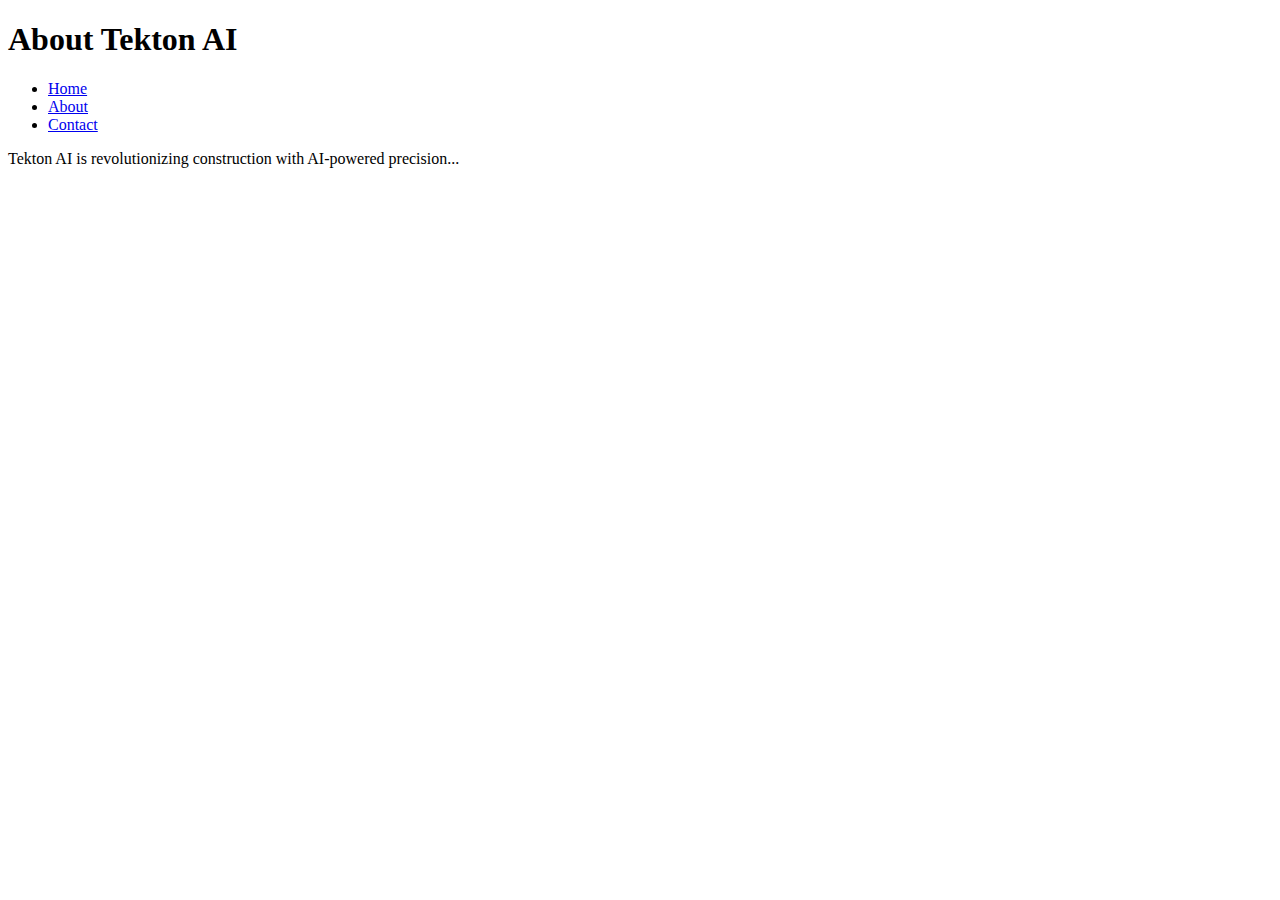
==== about.html @ 9c929b17 "Pages added" ====
<!DOCTYPE html>
<html lang="en">
<head>
  <meta charset="UTF-8">
  <meta name="viewport" content="width=device-width, initial-scale=1.0">
  <title>About Us</title>
</head>
<body>
  <header>
    <h1>About Tekton AI</h1>
    <nav>
      <ul>
        <li><a href="index.html">Home</a></li>
        <li><a href="about.html">About</a></li>
        <li><a href="contact.html">Contact</a></li>
      </ul>
    </nav>
  </header>
  <main>
    <p>Tekton AI is revolutionizing construction with AI-powered precision...</p>
  </main>
</body>
</html>
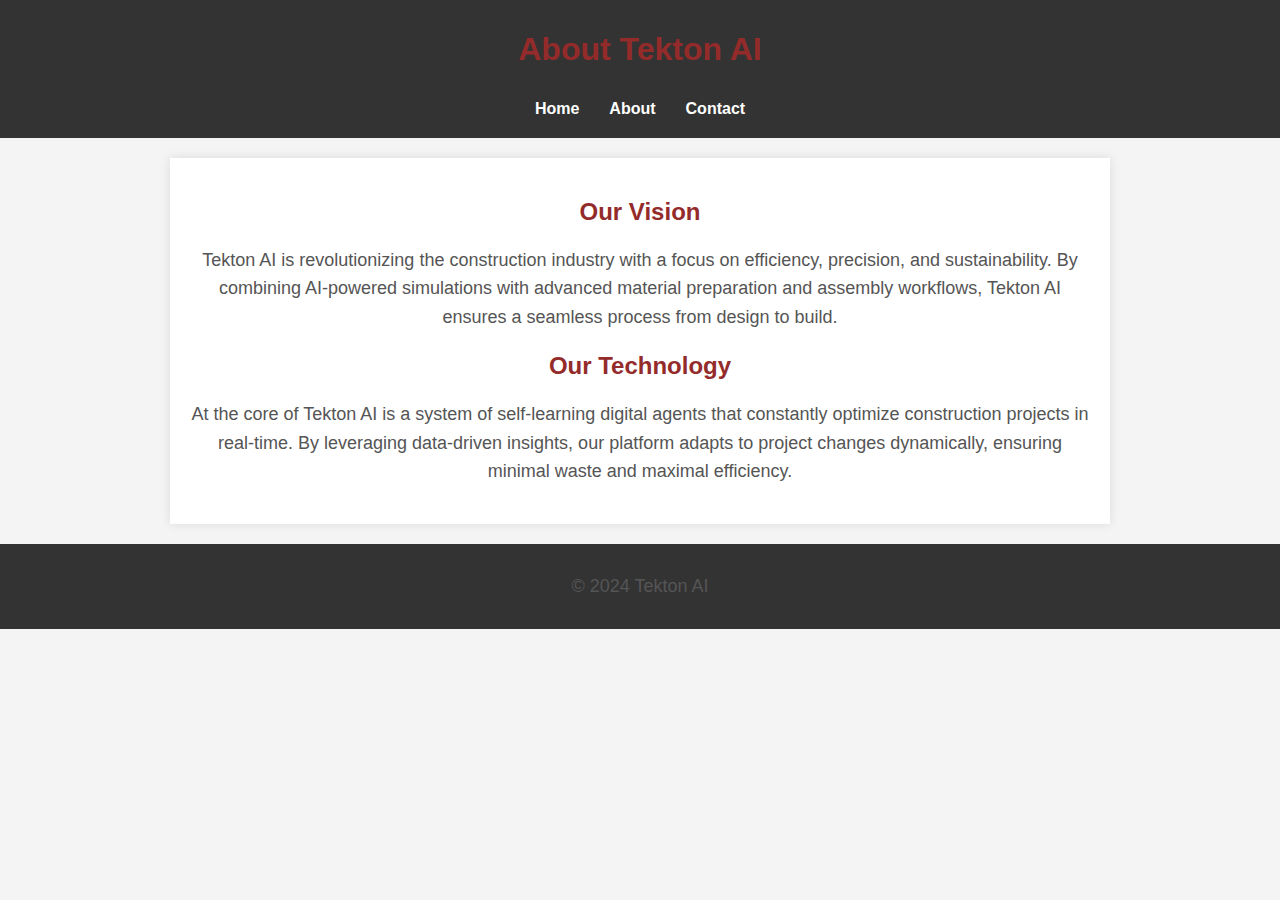
==== commit cb71e444: "mvp1" ====
--- a/about.html
+++ b/about.html
@@ -3,21 +3,35 @@
 <head>
   <meta charset="UTF-8">
   <meta name="viewport" content="width=device-width, initial-scale=1.0">
-  <title>About Us</title>
+  <title>About Tekton AI</title>
+  <link rel="stylesheet" href="styles.css">
 </head>
 <body>
   <header>
     <h1>About Tekton AI</h1>
     <nav>
-      <ul>
+      <ul class="nav-list">
         <li><a href="index.html">Home</a></li>
         <li><a href="about.html">About</a></li>
         <li><a href="contact.html">Contact</a></li>
       </ul>
     </nav>
   </header>
+
   <main>
-    <p>Tekton AI is revolutionizing construction with AI-powered precision...</p>
+    <section>
+      <h2>Our Vision</h2>
+      <p>Tekton AI is revolutionizing the construction industry with a focus on efficiency, precision, and sustainability. By combining AI-powered simulations with advanced material preparation and assembly workflows, Tekton AI ensures a seamless process from design to build.</p>
+    </section>
+
+    <section>
+      <h2>Our Technology</h2>
+      <p>At the core of Tekton AI is a system of self-learning digital agents that constantly optimize construction projects in real-time. By leveraging data-driven insights, our platform adapts to project changes dynamically, ensuring minimal waste and maximal efficiency.</p>
+    </section>
   </main>
+
+  <footer>
+    <p>&copy; 2024 Tekton AI</p>
+  </footer>
 </body>
 </html>
--- a/styles.css
+++ b/styles.css
@@ -0,0 +1,69 @@
+/* General Styling */
+body {
+    font-family: Arial, sans-serif;
+    margin: 0;
+    padding: 0;
+    background-color: #f4f4f4;
+  }
+  
+  header, nav, footer {
+    background-color: #333;
+    color: white;
+    padding: 10px 0;
+    text-align: center;
+  }
+  
+  /* Navigation Bar Styling */
+  .nav-list {
+    list-style-type: none;
+    margin: 0;
+    padding: 0;
+    display: flex;
+    justify-content: center;
+  }
+  
+  .nav-list li {
+    margin: 0 15px;
+  }
+  
+  .nav-list li a {
+    color: white;
+    text-decoration: none;
+    font-weight: bold;
+  }
+  
+  .nav-list li a:hover {
+    text-decoration: underline;
+  }
+  
+  /* Content Styling */
+  main {
+    max-width: 900px;
+    margin: 20px auto;
+    padding: 20px;
+    background-color: white;
+    box-shadow: 0px 0px 10px rgba(0,0,0,0.1);
+  }
+  
+  /* Footer Styling */
+  footer {
+    margin-top: 20px;
+    background-color: #333;
+    color: white;
+    text-align: center;
+    padding: 10px 0;
+  }
+  /* Text Styling */
+h1, h2 {
+  color: #942b2b;
+  text-align: center;
+}
+
+p {
+  font-size: 18px;
+  line-height: 1.6;
+  color: #555;
+  text-align: center;
+}
+
+  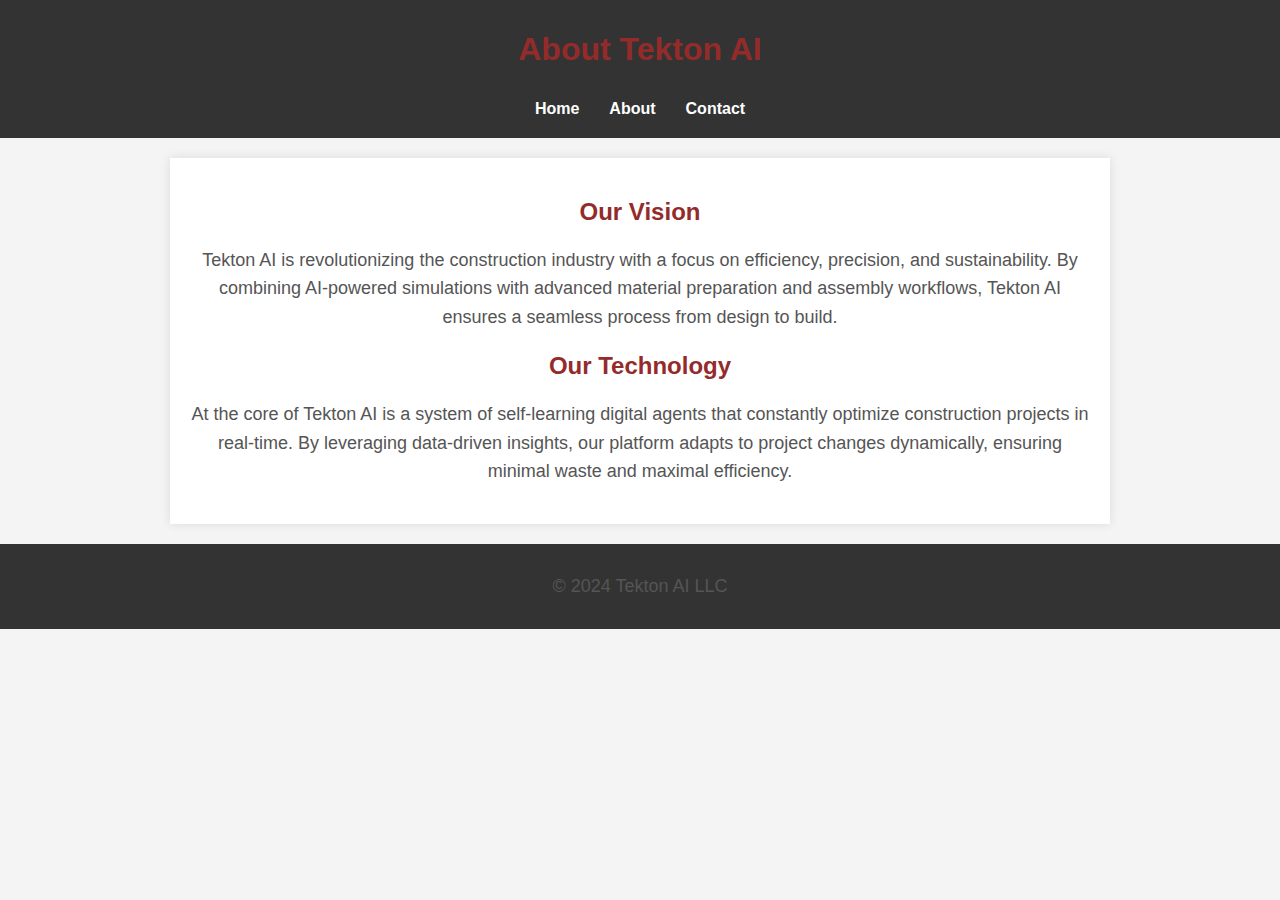
==== commit 2b83ad80: "+LLC" ====
--- a/about.html
+++ b/about.html
@@ -31,7 +31,7 @@
   </main>
 
   <footer>
-    <p>&copy; 2024 Tekton AI</p>
+    <p>&copy; 2024 Tekton AI LLC</p>
   </footer>
 </body>
 </html>
